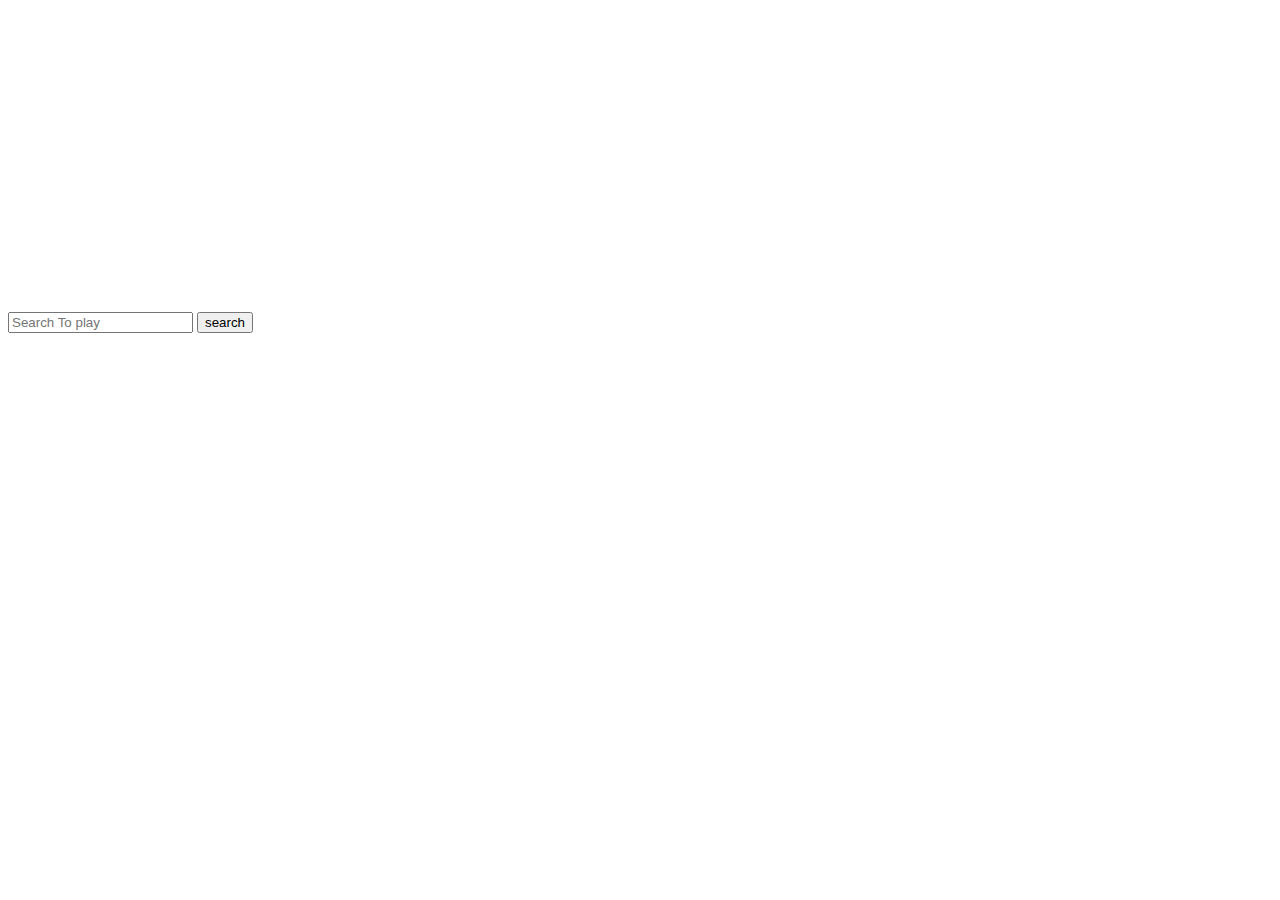
==== templates/index.html @ e6cade63 "Merge remote-tracking branch 'upstream/main'" ====
<!DOCTYPE html>
<html lang="en">
  <head>
    <meta charset="UTF-8" />
    <title>Title</title>
    <script src="https://ajax.googleapis.com/ajax/libs/jquery/3.5.1/jquery.min.js"></script>
    <script src="../static/js/dataTrimmer.js"></script>
    <script src="../static/js/musicDataParser.js"></script>
    <script>
      const getMusic = () => {
        const query = $('.searchInput').val();
        $.ajax({
          type: 'GET',
          url: '/search',
          data: { query: query },
          success: function (response) {
            const { data: HTMLData } = response;
            const musicDatas = musicDataParser(HTMLData);
            for (let i = 0; i < 5 ; i++){
            let thumbnails = musicDatas[i].thumbnail
            let title = musicDatas[i].title
            let temp_html = `<div id = 'temp'><img src = "${thumbnails}" alt = '검색어에 대한 사진 설명입니다.'>
                             <button style="border-radius: 7px;" onclick = 'musicPost'> Post music data </button>
                                  <button onclick="clean()">clean</button>
                                <h5 style="color: midnightblue">${title}</h5></div>`
            $('.video-container').append(temp_html)
            }
          },
        });
      };

      function clean() {
          $('.video-container').empty()
      }

      const createVideo = (id) => {
        return `
                <iframe height="300" autoplay loop src="https://www.youtube.com/embed/${id}" frameborder="0" allow="accelerometer; autoplay; clipboard-write; encrypted-media; gyroscope; picture-in-picture; web-share" allowfullscreen></iframe>
            `;
      };
    </script>
  </head>
  <body>
    <iframe
      height="300"
      src="https://www.youtube.com/embed/w9JE8b-84UI"
      frameborder="0"
      allow="accelerometer; autoplay; clipboard-write; encrypted-media; gyroscope; picture-in-picture; web-share"
      allowfullscreen
    ></iframe>
    <div class="video-container"></div>
    <input class="searchInput" placeholder="Search To play" type="text" />
    <input onclick="getMusic()" value="search" type="button" value="button" />
  </body>
</html>
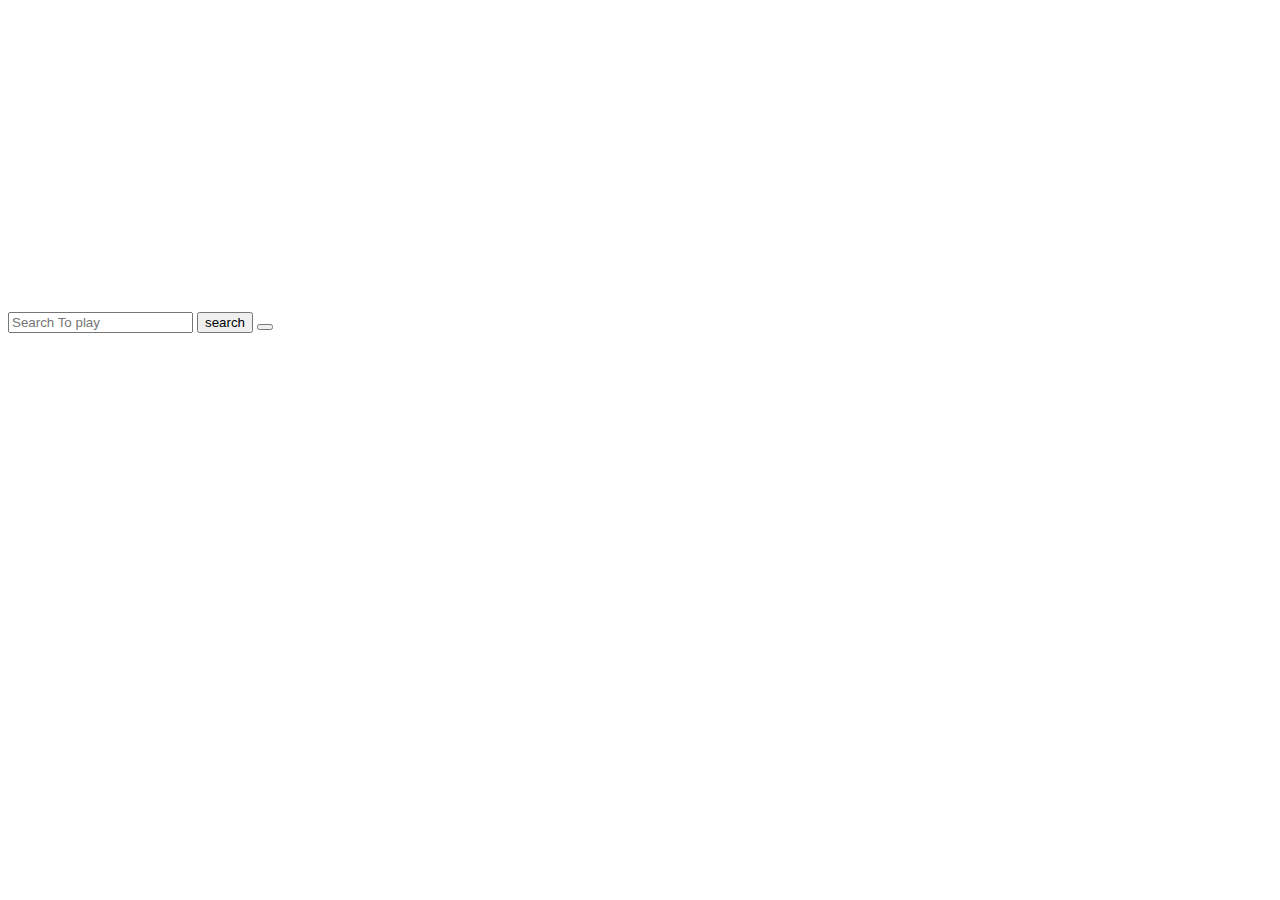
==== commit 5ad7bdbe: "feat: complete Getmusic function with onclick button addplaylist" ====
--- a/templates/index.html
+++ b/templates/index.html
@@ -4,9 +4,37 @@
     <meta charset="UTF-8" />
     <title>Title</title>
     <script src="https://ajax.googleapis.com/ajax/libs/jquery/3.5.1/jquery.min.js"></script>
-    <script src="../static/js/dataTrimmer.js"></script>
-    <script src="../static/js/musicDataParser.js"></script>
+    <style>
+          .box{
+              background-color: gray;
+          }
+    </style>
     <script>
+      const getplaylist =() => {
+        $.ajax({
+          type:'GET',
+          url:'/',
+          data:{},
+          success:function(response){
+
+          }
+        });
+      };
+      const addplaylist =() => {
+        const title = $('.temp')['title']
+        const thumbnail = $('.temp')['thumbnails']
+        const id = $('.temp')['id']
+        const owner = $('.temp')['owner']
+        const duration = $('.temp')['duration']
+        $.ajax({
+              type:'POST',
+              url:'/addList',
+              data:{'title_give' : title, 'thumbnail_give' : thumbnail, 'id_give' : id, 'owner_give':owner, 'duration_give':duration },
+              success:function(response){
+                alert(response['msg']);
+              }
+          });
+      };
       const getMusic = () => {
         const query = $('.searchInput').val();
         $.ajax({
@@ -14,16 +42,26 @@
           url: '/search',
           data: { query: query },
           success: function (response) {
-            const { data: HTMLData } = response;
+            const {data: HTMLData} = response;
             const musicDatas = musicDataParser(HTMLData);
-            for (let i = 0; i < 5 ; i++){
-            let thumbnails = musicDatas[i].thumbnail
-            let title = musicDatas[i].title
-            let temp_html = `<div id = 'temp'><img src = "${thumbnails}" alt = '검색어에 대한 사진 설명입니다.'>
-                             <button style="border-radius: 7px;" onclick = 'musicPost'> Post music data </button>
-                                  <button onclick="clean()">clean</button>
-                                <h5 style="color: midnightblue">${title}</h5></div>`
-            $('.video-container').append(temp_html)
+            for (let i = 0; i < 5; i++) {
+              let thumbnails = musicDatas[i].thumbnail
+              let title = musicDatas[i].title
+              let id = musicDatas[i].id
+              let num = i
+              let owner = musicDatas[i].owner
+              let duration = musicDatas[i].duration
+              let temp_html = `<span id="temp">
+                               <img id = 'thumb' src = "${thumbnails}" alt = '검색어에 대한 사진 설명입니다.'><br>
+                              <button style="border-radius: 7px;" onclick = 'addplaylist()'> Post music data </button><br>
+                              <a id = 'aid'>${id}</a><br>
+                              <a id ='num'>${num}<br>
+                              <a id = 'owner'>${owner}</a><br>
+                              <a id = 'duration'>${duration}</a><br>
+                              <button onclick= 'clean()'>clean</button>
+                              <a id = 'title' style="color: midnightblue">${title}</a>
+                              </span>`
+              $('.video-container').append(temp_html)
             }
           },
         });
@@ -41,15 +79,20 @@
     </script>
   </head>
   <body>
-    <iframe
+  <div id="youtube">
+      <iframe
       height="300"
-      src="https://www.youtube.com/embed/w9JE8b-84UI"
+      src="https://www.youtube.com/embed/w9JE8b-84UI?rel=0&autoplay=1;playlist=BYyVDi8BpZw"
       frameborder="0"
       allow="accelerometer; autoplay; clipboard-write; encrypted-media; gyroscope; picture-in-picture; web-share"
       allowfullscreen
     ></iframe>
+  </div>
     <div class="video-container"></div>
     <input class="searchInput" placeholder="Search To play" type="text" />
-    <input onclick="getMusic()" value="search" type="button" value="button" />
+    <input class="music" onclick="getMusic()" value="search" type="button" value="button" />
   </body>
+  <script src="../static/js/dataTrimmer.js"></script>
+  <script src="../static/js/musicDataParser.js"></script>
+  <button onclick="add()"></button>
 </html>
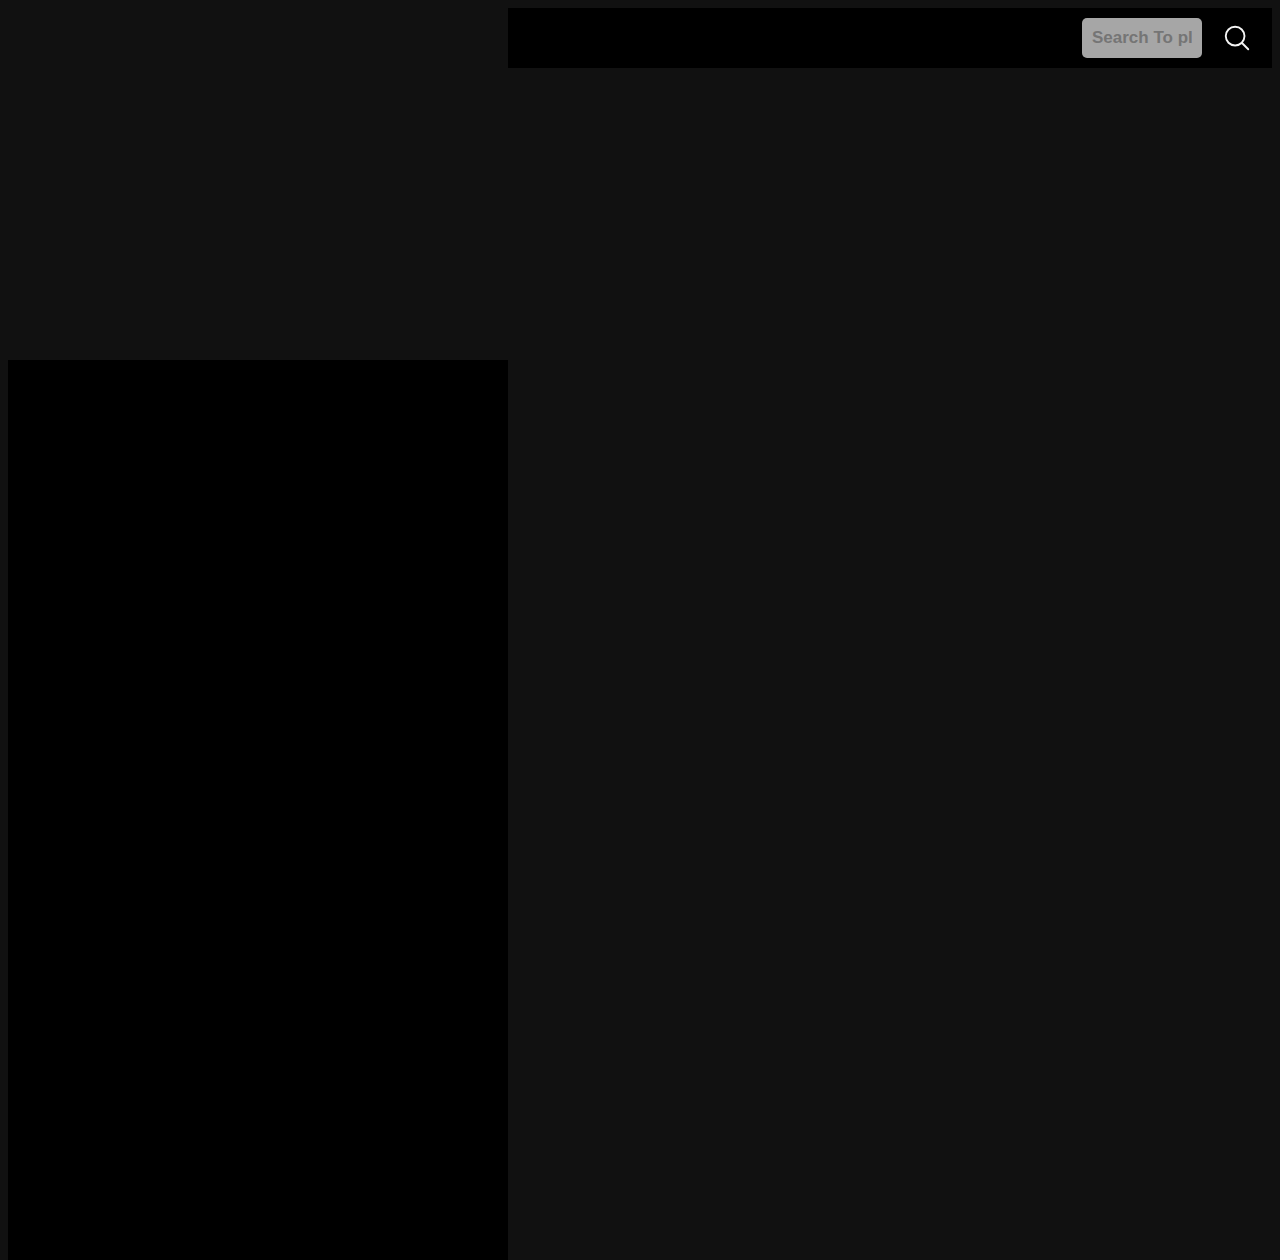
==== commit 37d0285d: "fix: Solve merge conflict" ====
--- a/templates/index.html
+++ b/templates/index.html
@@ -3,38 +3,28 @@
   <head>
     <meta charset="UTF-8" />
     <title>Title</title>
+    <link rel="stylesheet" href="../static/css/index.css" />
     <script src="https://ajax.googleapis.com/ajax/libs/jquery/3.5.1/jquery.min.js"></script>
-    <style>
-          .box{
-              background-color: gray;
-          }
-    </style>
+    <script src="../static/js/dataTrimmer.js"></script>
+    <script src="../static/js/musicDataParser.js"></script>
+
     <script>
-      const getplaylist =() => {
+      const getplaylist = () => {
+        $('.temp').empty();
         $.ajax({
-          type:'GET',
-          url:'/',
-          data:{},
-          success:function(response){
-
-          }
+          type: 'GET',
+          url: '/playlist',
+          data: {},
+          success: function (response) {
+            for (let i of response) {
+              const { thumbnail, channelUrl, duration, id, owner } = musicData;
+              const component = `${title}`;
+              $('.user-playlist').append(component);
+            }
+          },
         });
       };
-      const addplaylist =() => {
-        const title = $('.temp')['title']
-        const thumbnail = $('.temp')['thumbnails']
-        const id = $('.temp')['id']
-        const owner = $('.temp')['owner']
-        const duration = $('.temp')['duration']
-        $.ajax({
-              type:'POST',
-              url:'/addList',
-              data:{'title_give' : title, 'thumbnail_give' : thumbnail, 'id_give' : id, 'owner_give':owner, 'duration_give':duration },
-              success:function(response){
-                alert(response['msg']);
-              }
-          });
-      };
+
       const getMusic = () => {
         const query = $('.searchInput').val();
         $.ajax({
@@ -42,57 +32,124 @@
           url: '/search',
           data: { query: query },
           success: function (response) {
-            const {data: HTMLData} = response;
+            clearList();
+            const { data: HTMLData } = response;
             const musicDatas = musicDataParser(HTMLData);
-            for (let i = 0; i < 5; i++) {
-              let thumbnails = musicDatas[i].thumbnail
-              let title = musicDatas[i].title
-              let id = musicDatas[i].id
-              let num = i
-              let owner = musicDatas[i].owner
-              let duration = musicDatas[i].duration
-              let temp_html = `<span id="temp">
-                               <img id = 'thumb' src = "${thumbnails}" alt = '검색어에 대한 사진 설명입니다.'><br>
-                              <button style="border-radius: 7px;" onclick = 'addplaylist()'> Post music data </button><br>
-                              <a id = 'aid'>${id}</a><br>
-                              <a id ='num'>${num}<br>
-                              <a id = 'owner'>${owner}</a><br>
-                              <a id = 'duration'>${duration}</a><br>
-                              <button onclick= 'clean()'>clean</button>
-                              <a id = 'title' style="color: midnightblue">${title}</a>
-                              </span>`
-              $('.video-container').append(temp_html)
+            for (let i of musicDatas) {
+              const musicComponent = createMusicComponent(i);
+              $('.search_result-container').append(musicComponent);
             }
           },
         });
       };
 
-      function clean() {
-          $('.video-container').empty()
-      }
+      const addMusic = (props) => {
+        const [id, thumbnail, title, owner, duration] = props.split('|?|');
+        const musicData = {
+          id: id,
+          thumbnail: thumbnail,
+          title: title,
+          owner: owner,
+          duration: duration,
+        };
+
+        $.ajax({
+          type: 'POST',
+          url: '/playlist',
+          data: { musicData: musicData },
+          success: function (response) {
+            const { playlistData } = response;
+            console.log(typeof playlistData, playlistData);
+
+            for (let i of playlistData) {
+              const list = createListComponent(i);
+              $('.user-playlist').append(list);
+            }
+            /*
+            1. res에서 BE가 던져준 새 플리 변수 저장.
+            2. 플리 비우기
+            3. 새로 
+            */
+          },
+        });
+      };
+
+      const createListComponent = (props) => {
+        const { title, thumbnail, duration, musicId: id, owner } = props;
+
+        return `
+            <div class='list-card'">
+              <img src='${thumbnail}' class='list-img'/>
+              <div class='list-info'>
+                <div class='list-title'>${title}</div>
+              </div>
+            </div>
+        `;
+      };
+
+      const createMusicComponent = (musicData) => {
+        const { thumbnail, channelUrl, duration, id, owner } = musicData;
+        let { title } = musicData;
+        title = title
+          .replaceAll("'", '')
+          .replaceAll('"', '')
+          .replaceAll('`', '');
+
+        return `
+            <div class='music-card' onclick="addMusic('${id}|?|${thumbnail}|?|${title}|?|${owner}|?|${duration}')">
+              <img src='${thumbnail}' class='music-img'/>
+              <div class='music-info'>
+                <div class='music-title'>${title}</div>
+              </div>
+            </div>
+        `;
+      };
 
       const createVideo = (id) => {
         return `
-                <iframe height="300" autoplay loop src="https://www.youtube.com/embed/${id}" frameborder="0" allow="accelerometer; autoplay; clipboard-write; encrypted-media; gyroscope; picture-in-picture; web-share" allowfullscreen></iframe>
+                <iframe width='500px' height='350px' autoplay loop src='https://www.youtube.com/embed/${id}' frameborder='0' allow='accelerometer; autoplay; clipboard-write; encrypted-media; gyroscope; picture-in-picture; web-share' allowfullscreen></iframe>
             `;
+      };
+
+      const clearList = () => {
+        $('.search_result-container').empty();
       };
     </script>
   </head>
   <body>
-  <div id="youtube">
-      <iframe
-      height="300"
-      src="https://www.youtube.com/embed/w9JE8b-84UI?rel=0&autoplay=1;playlist=BYyVDi8BpZw"
-      frameborder="0"
-      allow="accelerometer; autoplay; clipboard-write; encrypted-media; gyroscope; picture-in-picture; web-share"
-      allowfullscreen
-    ></iframe>
-  </div>
-    <div class="video-container"></div>
-    <input class="searchInput" placeholder="Search To play" type="text" />
-    <input class="music" onclick="getMusic()" value="search" type="button" value="button" />
+    <div class="main-container">
+      <div class="left-content">
+        <iframe
+          width="500px"
+          height="350px"
+          src="https://www.youtube.com/embed/w9JE8b-84UI"
+          frameborder="0"
+          allow="accelerometer; autoplay; clipboard-write; encrypted-media; gyroscope; picture-in-picture; web-share"
+          allowfullscreen
+        ></iframe>
+        <div class="user-playlist"></div>
+      </div>
+      <div class="right-content">
+        <div class="search-container">
+          <input class="searchInput" placeholder="Search To play" type="text" />
+          <svg
+            onclick="getMusic()"
+            xmlns="http://www.w3.org/2000/svg"
+            fill="none"
+            viewBox="0 0 24 24"
+            stroke-width="1.5"
+            stroke="currentColor"
+            class="w-6 h-6 searchBtn"
+          >
+            <path
+              stroke-linecap="round"
+              stroke-linejoin="round"
+              d="M21 21l-5.197-5.197m0 0A7.5 7.5 0 105.196 5.196a7.5 7.5 0 0010.607 10.607z"
+            />
+          </svg>
+        </div>
+        <div class="search_result-container"></div>
+      </div>
+    </div>
   </body>
-  <script src="../static/js/dataTrimmer.js"></script>
-  <script src="../static/js/musicDataParser.js"></script>
-  <button onclick="add()"></button>
 </html>
--- a/static/css/index.css
+++ b/static/css/index.css
@@ -0,0 +1,7 @@
+/* Global CSS */
+@import url('./reset.css');
+@import url('./global.css');
+
+/* Routes */
+@import url('./auth.css');
+@import url('./player.css');
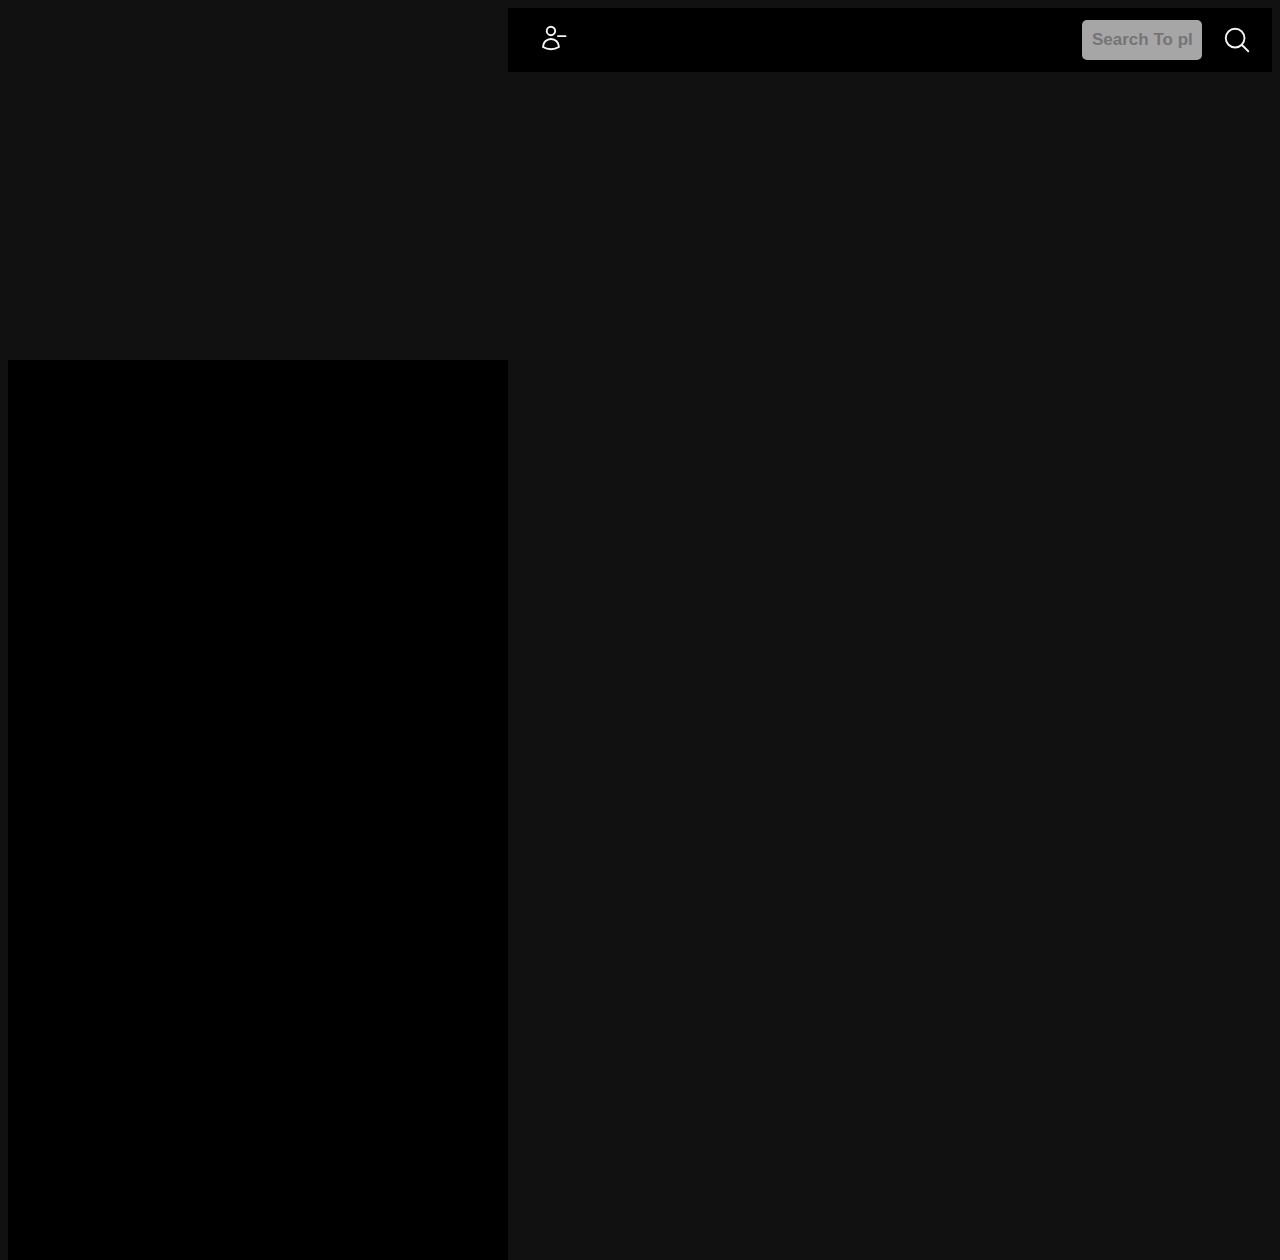
==== commit 1734aeeb: "feat: Render user playList when window onLoad" ====
--- a/templates/index.html
+++ b/templates/index.html
@@ -9,6 +9,10 @@
     <script src="../static/js/musicDataParser.js"></script>
 
     <script>
+      $(document).ready(function () {
+        getplaylist();
+      });
+
       const getplaylist = () => {
         $('.temp').empty();
         $.ajax({
@@ -16,10 +20,11 @@
           url: '/playlist',
           data: {},
           success: function (response) {
-            for (let i of response) {
-              const { thumbnail, channelUrl, duration, id, owner } = musicData;
-              const component = `${title}`;
-              $('.user-playlist').append(component);
+            const { playlistData } = response;
+
+            for (let i of playlistData) {
+              const list = createListComponent(i);
+              $('.user-playlist').append(list);
             }
           },
         });
@@ -56,20 +61,32 @@
         $.ajax({
           type: 'POST',
           url: '/playlist',
-          data: { musicData: musicData },
+          data: {
+            id: id,
+            thumbnail: thumbnail,
+            title: title,
+            owner: owner,
+            duration: duration,
+          },
           success: function (response) {
             const { playlistData } = response;
-            console.log(typeof playlistData, playlistData);
 
             for (let i of playlistData) {
               const list = createListComponent(i);
               $('.user-playlist').append(list);
             }
-            /*
-            1. res에서 BE가 던져준 새 플리 변수 저장.
-            2. 플리 비우기
-            3. 새로 
-            */
+          },
+        });
+      };
+
+      const logout = () => {
+        $.ajax({
+          type: 'GET',
+          url: '/logout',
+          data: {},
+          success: function (response) {
+            alert(response['message']);
+            window.location.href = '/';
           },
         });
       };
@@ -78,8 +95,8 @@
         const { title, thumbnail, duration, musicId: id, owner } = props;
 
         return `
-            <div class='list-card'">
-              <img src='${thumbnail}' class='list-img'/>
+            <div class='list-card'>
+              <img src='${thumbnail}' class='list-img' id="${id}"/>
               <div class='list-info'>
                 <div class='list-title'>${title}</div>
               </div>
@@ -130,23 +147,45 @@
         <div class="user-playlist"></div>
       </div>
       <div class="right-content">
-        <div class="search-container">
-          <input class="searchInput" placeholder="Search To play" type="text" />
-          <svg
-            onclick="getMusic()"
-            xmlns="http://www.w3.org/2000/svg"
-            fill="none"
-            viewBox="0 0 24 24"
-            stroke-width="1.5"
-            stroke="currentColor"
-            class="w-6 h-6 searchBtn"
-          >
-            <path
-              stroke-linecap="round"
-              stroke-linejoin="round"
-              d="M21 21l-5.197-5.197m0 0A7.5 7.5 0 105.196 5.196a7.5 7.5 0 0010.607 10.607z"
+        <div class="nav-bar">
+          <div class="logout-btn" onclick="logout()">
+            <svg
+              xmlns="http://www.w3.org/2000/svg"
+              fill="none"
+              viewBox="0 0 24 24"
+              stroke-width="1.5"
+              stroke="currentColor"
+              class="w-6 h-6 searchBtn"
+            >
+              <path
+                stroke-linecap="round"
+                stroke-linejoin="round"
+                d="M22 10.5h-6m-2.25-4.125a3.375 3.375 0 11-6.75 0 3.375 3.375 0 016.75 0zM4 19.235v-.11a6.375 6.375 0 0112.75 0v.109A12.318 12.318 0 0110.374 21c-2.331 0-4.512-.645-6.374-1.766z"
+              />
+            </svg>
+          </div>
+          <div class="search-container">
+            <input
+              class="searchInput"
+              placeholder="Search To play"
+              type="text"
             />
-          </svg>
+            <svg
+              onclick="getMusic()"
+              xmlns="http://www.w3.org/2000/svg"
+              fill="none"
+              viewBox="0 0 24 24"
+              stroke-width="1.5"
+              stroke="currentColor"
+              class="w-6 h-6 searchBtn"
+            >
+              <path
+                stroke-linecap="round"
+                stroke-linejoin="round"
+                d="M21 21l-5.197-5.197m0 0A7.5 7.5 0 105.196 5.196a7.5 7.5 0 0010.607 10.607z"
+              />
+            </svg>
+          </div>
         </div>
         <div class="search_result-container"></div>
       </div>
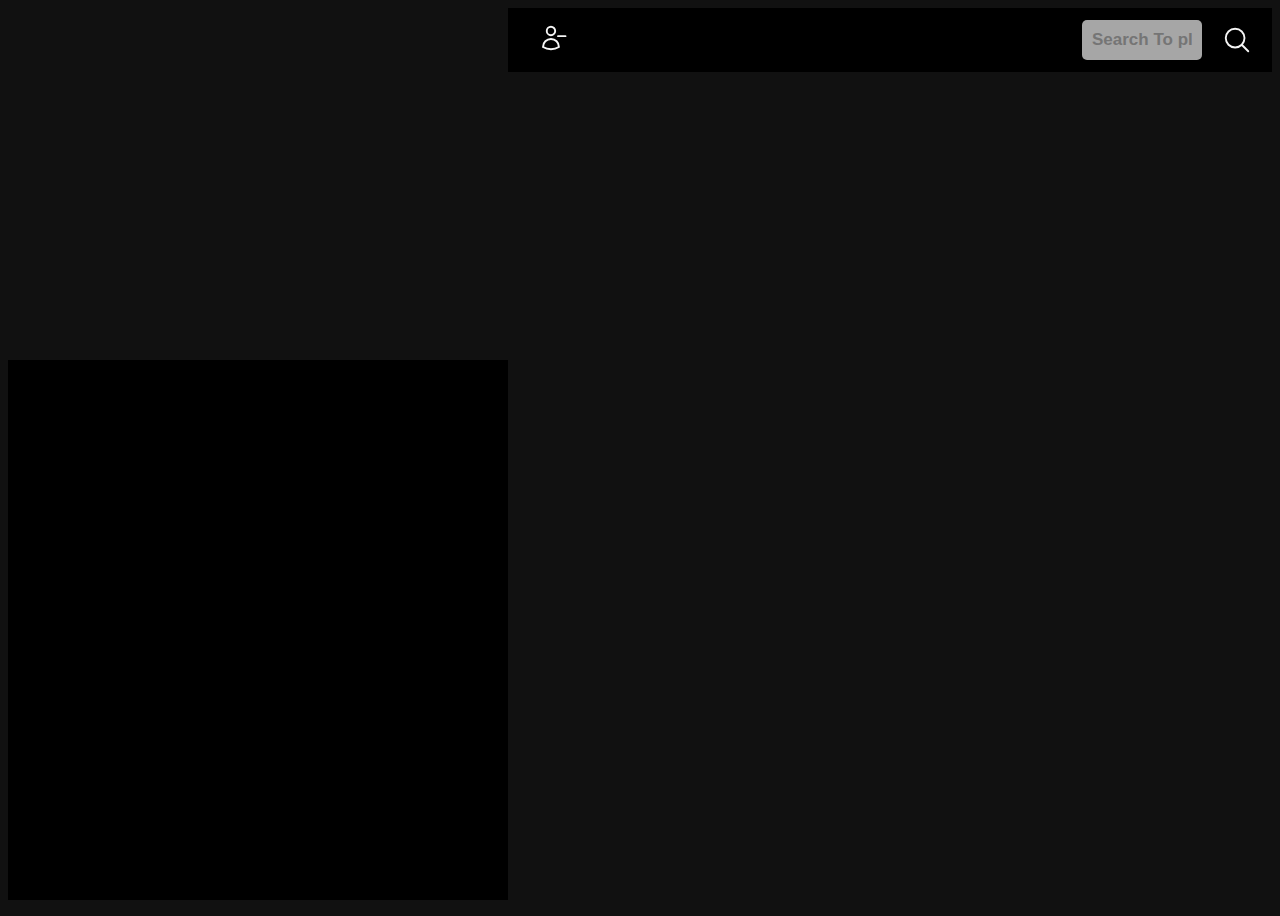
==== commit 674dc33a: "feat: Add playlist CSS" ====
--- a/templates/index.html
+++ b/templates/index.html
@@ -95,12 +95,23 @@
         const { title, thumbnail, duration, musicId: id, owner } = props;
 
         return `
+          <div class="list-main-container">
             <div class='list-card'>
               <img src='${thumbnail}' class='list-img' id="${id}"/>
               <div class='list-info'>
                 <div class='list-title'>${title}</div>
+                <div class="list-bottom-info">
+                  <div class="info-owner">${owner}</div>
+                  <div class="info-duration">${duration}</div>
+                </div>
               </div>
             </div>
+            <div class="list-delete">
+                <svg width="25" xmlns="http://www.w3.org/2000/svg" fill="none" viewBox="0 0 24 24" stroke-width="1.5" stroke="currentColor" class="w-6 h-6">
+                  <path stroke-linecap="round" stroke-linejoin="round" d="M6 18L18 6M6 6l12 12" />
+                </svg>
+            </div>
+          </div>
         `;
       };
 
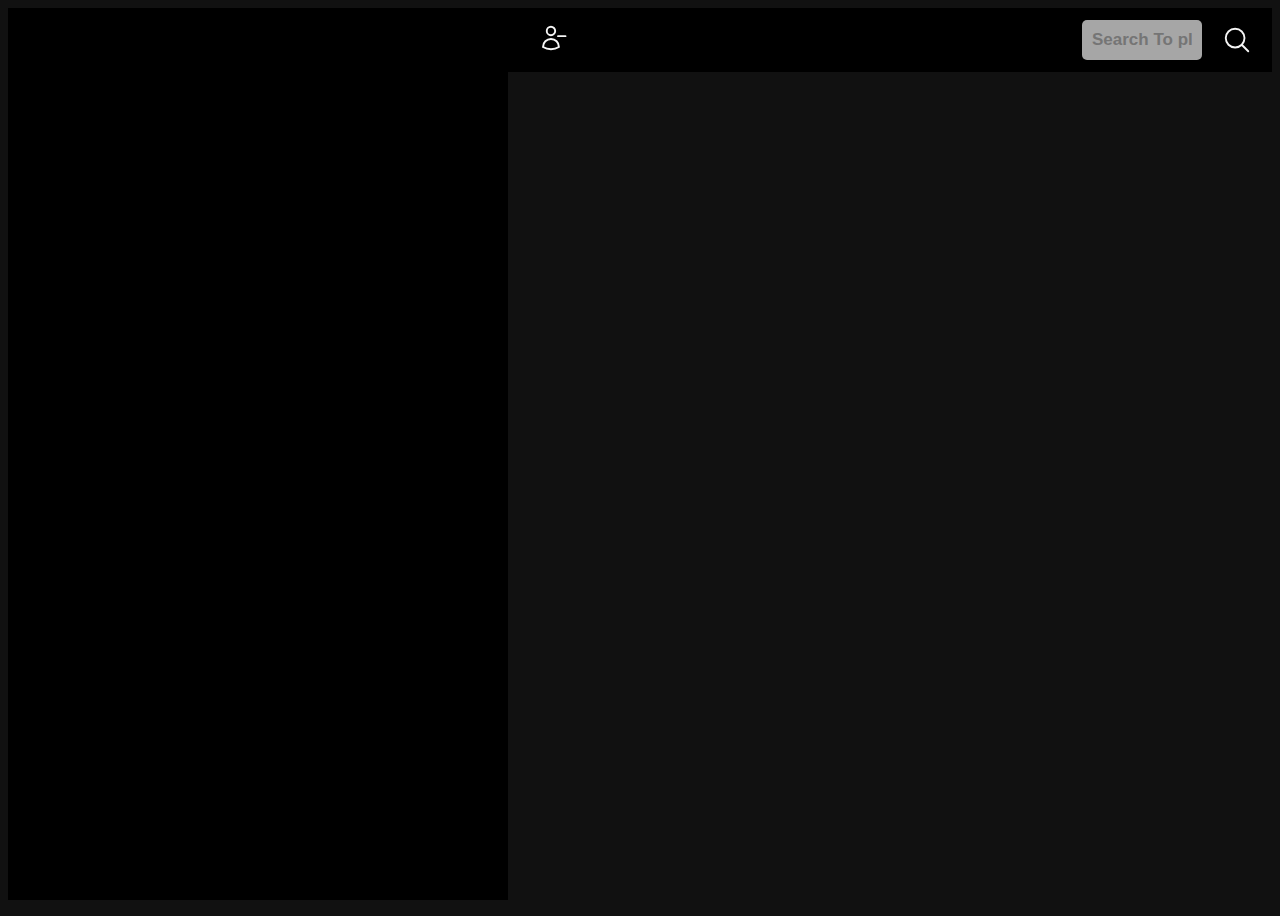
==== commit 74cdd7ea: "feat: Add changeMusic function when components clicked" ====
--- a/templates/index.html
+++ b/templates/index.html
@@ -13,6 +13,20 @@
         getplaylist();
       });
 
+      /* Auth */
+      const logout = () => {
+        $.ajax({
+          type: 'GET',
+          url: '/logout',
+          data: {},
+          success: function (response) {
+            alert(response['message']);
+            window.location.href = '/';
+          },
+        });
+      };
+
+      /* Playlist */
       const getplaylist = () => {
         $('.temp').empty();
         $.ajax({
@@ -21,7 +35,6 @@
           data: {},
           success: function (response) {
             const { playlistData } = response;
-
             for (let i of playlistData) {
               const list = createListComponent(i);
               $('.user-playlist').append(list);
@@ -37,7 +50,7 @@
           url: '/search',
           data: { query: query },
           success: function (response) {
-            clearList();
+            clearSearchList();
             const { data: HTMLData } = response;
             const musicDatas = musicDataParser(HTMLData);
             for (let i of musicDatas) {
@@ -79,16 +92,33 @@
         });
       };
 
-      const logout = () => {
+      const deleteMusic = (id) => {
         $.ajax({
           type: 'GET',
           url: '/logout',
-          data: {},
-          success: function (response) {
-            alert(response['message']);
-            window.location.href = '/';
-          },
-        });
+          data: { id: id },
+          success: function (response) {
+            /*
+            const { playlistData } = response;
+            for (let i of playlistData) {
+              const list = createListComponent(i);
+              $('.user-playlist').append(list);
+            }
+            */
+          },
+        });
+      };
+
+      const changeMusic = (id) => {
+        const newVideo = createVideo(id);
+        clearVideo();
+        addVideo(newVideo);
+      };
+
+      const createVideo = (id) => {
+        return `
+                <iframe width='500px' height='350px' autoplay loop src='https://www.youtube.com/embed/${id}' frameborder='0' allow='accelerometer; autoplay; clipboard-write; encrypted-media; gyroscope; picture-in-picture; web-share' allowfullscreen></iframe>
+            `;
       };
 
       const createListComponent = (props) => {
@@ -96,7 +126,7 @@
 
         return `
           <div class="list-main-container">
-            <div class='list-card'>
+            <div class='list-card' onclick="changeMusic('${id}')">
               <img src='${thumbnail}' class='list-img' id="${id}"/>
               <div class='list-info'>
                 <div class='list-title'>${title}</div>
@@ -106,7 +136,7 @@
                 </div>
               </div>
             </div>
-            <div class="list-delete">
+            <div onclick="deleteMusic('${id}')" class="list-delete">
                 <svg width="25" xmlns="http://www.w3.org/2000/svg" fill="none" viewBox="0 0 24 24" stroke-width="1.5" stroke="currentColor" class="w-6 h-6">
                   <path stroke-linecap="round" stroke-linejoin="round" d="M6 18L18 6M6 6l12 12" />
                 </svg>
@@ -133,28 +163,36 @@
         `;
       };
 
-      const createVideo = (id) => {
-        return `
-                <iframe width='500px' height='350px' autoplay loop src='https://www.youtube.com/embed/${id}' frameborder='0' allow='accelerometer; autoplay; clipboard-write; encrypted-media; gyroscope; picture-in-picture; web-share' allowfullscreen></iframe>
-            `;
-      };
-
-      const clearList = () => {
+      const clearSearchList = () => {
         $('.search_result-container').empty();
+      };
+
+      const clearPlayList = () => {
+        $('.user-playlist').empty();
+      };
+
+      const clearVideo = () => {
+        $('.video-container').empty();
+      };
+
+      const addVideo = (videoComponent) => {
+        $('.video-container').append(videoComponent);
       };
     </script>
   </head>
   <body>
     <div class="main-container">
       <div class="left-content">
-        <iframe
-          width="500px"
-          height="350px"
-          src="https://www.youtube.com/embed/w9JE8b-84UI"
-          frameborder="0"
-          allow="accelerometer; autoplay; clipboard-write; encrypted-media; gyroscope; picture-in-picture; web-share"
-          allowfullscreen
-        ></iframe>
+        <div class="video-container">
+          <iframe
+            width="500px"
+            height="350px"
+            src="https://www.youtube.com/embed/w9JE8b-84UI"
+            frameborder="0"
+            allow="accelerometer; autoplay; clipboard-write; encrypted-media; gyroscope; picture-in-picture; web-share"
+            allowfullscreen
+          ></iframe>
+        </div>
         <div class="user-playlist"></div>
       </div>
       <div class="right-content">
